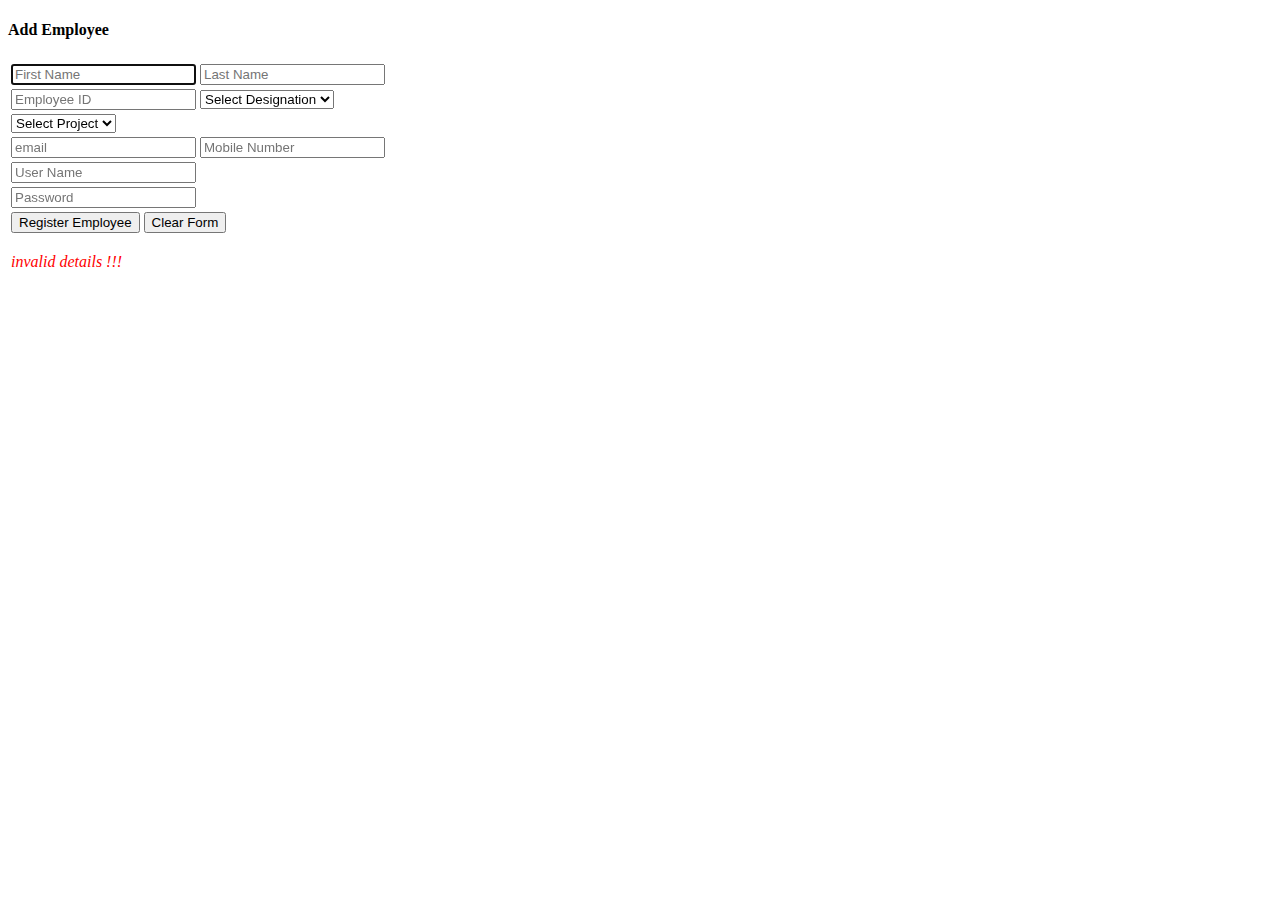
==== elmSystem-Angular2/src/Admin/addEmp.component.html @ 991a38ff "added the source file of angular2" ====
<!DOCTYPE html>
<html lang="en">
<head>
    <meta charset="UTF-8">
</head>
<body>
<h4> Add Employee</h4>
<div class="Form">
<form [formGroup]= "empForm" (ngSubmit)="addEmp()">
  <table class="table">

    <tr>
      <td>
        <input  type="text"  #Fname required class="form-control" formControlName="firstName" placeholder="First Name" required autofocus>
      </td>
      <!--<div [hidden]="Fname.valid" class="alert alert-danger">please enter name</div>-->
      <td>
        <input id="lname" type="text" #LName class="form-control" formControlName="lastName" placeholder="Last Name" required autofocus>
      </td>
    </tr>

    <tr>
      <td><input id="eid" type="text"  class="form-control" formControlName="empID" placeholder="Employee ID" required autofocus></td>
      <td>

        <select class="form-control" formControlName="designation" id="designation">
          <option selected disabled>Select Designation</option>
          <option value="employee">Employee</option>
          <option value="PM">Project Manager</option>
          <option value="TL">Team Leader</option>
        </select>

      </td>
    </tr>
    <tr>
      <td>
        <!--<select class="selectpicker">-->
          <!--<option>Mustard</option>-->
          <!--<option>Ketchup</option>-->
          <!--<option>Relish</option>-->
        <!--</select>-->

        <select class="selectpicker" class="form-control" formControlName="project" id="sel1">
          <option selected disabled>Select Project</option>
          <option value="orbipay">Orbipay</option>
          <option value="hsbc">HSBC</option>
          <option value="payelite">PayElite</option>
        </select>
      </td>
    </tr>

    <tr>
      <td>
        <input type="email" class="form-control"  formControlName="email" placeholder="email">
      </td>
      <td>
        <input type="text" class="form-control" id="mobile"  formControlName="mobileNumber" placeholder="Mobile Number">
      </td>
    </tr>


    <tr>
      <td>
        <input type="text" class="form-control"  formControlName="userName" placeholder="User Name">
      </td>
    </tr>
    <tr>
      <td>
        <input type="password" class="form-control"   formControlName="password" placeholder="Password">
      </td>
      <!--<td>-->
        <!--<input type="password" class="form-control" id="passwd2"  formControlName="password2" placeholder="Confirm Password">-->
      <!--</td>-->
    </tr>


    <tr>
      <td colspan="2">
        <button type="submit" class="btn btn-lg btn-primary">Register Employee</button>
        <button type="reset" class="btn btn-lg btn-primary">Clear Form</button>
      </td>
    </tr>
    <tr>
      <td colspan="2">
        <p *ngIf="(responseToAdd==false)" style="color: red;font-family:KacstOffice;font-style: italic">invalid details !!!</p>
      </td>
    </tr>
  </table>

</form>

</div>
</body>
</html>
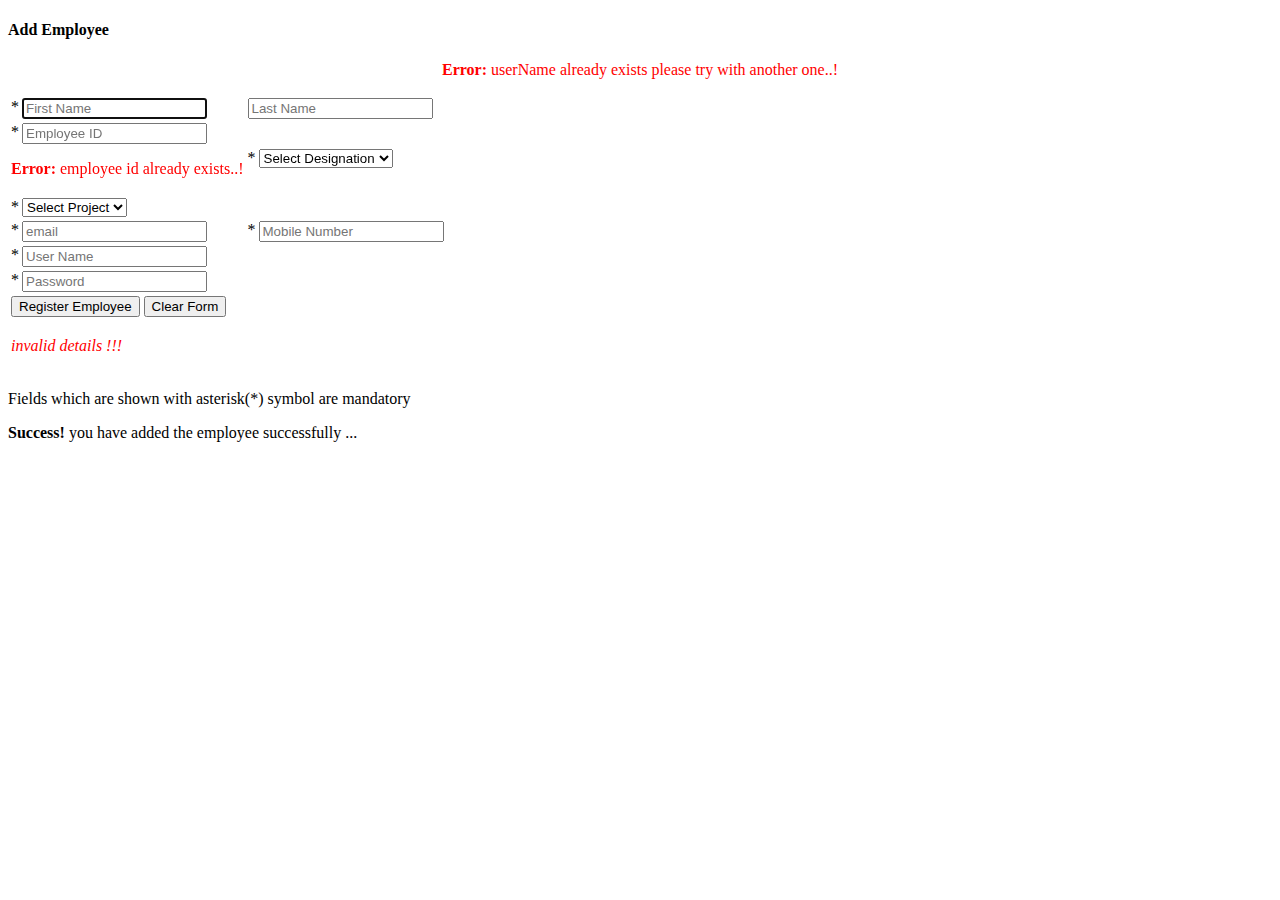
==== commit e5f4ab4b: "restricted the date feild in apply leave" ====
--- a/elmSystem-Angular2/src/Admin/addEmp.component.html
+++ b/elmSystem-Angular2/src/Admin/addEmp.component.html
@@ -11,19 +11,25 @@
 
     <tr>
       <td>
+        <span style="float: left;margin-right: 3px">*</span>
         <input  type="text"  #Fname required class="form-control" formControlName="firstName" placeholder="First Name" required autofocus>
       </td>
+
       <!--<div [hidden]="Fname.valid" class="alert alert-danger">please enter name</div>-->
       <td>
-        <input id="lname" type="text" #LName class="form-control" formControlName="lastName" placeholder="Last Name" required autofocus>
+        <input id="lname" type="text" #LName class="form-control" formControlName="lastName" placeholder="Last Name"  autofocus>
       </td>
     </tr>
+    <tr>
+      <td>
+        <span style="float: left;margin-right: 3px">*</span>
+        <input id="eid" type="text"  class="form-control" formControlName="empID" #employee_id   (blur)="checkEmpIdValidity(employee_id.value)" placeholder="Employee ID" required maxlength="5" autofocus>
+      <p *ngIf="isEmpIdValid === false" style="color: red;text-align: center"><strong>Error:</strong> employee id already exists..!</p>
+      </td>
 
-    <tr>
-      <td><input id="eid" type="text"  class="form-control" formControlName="empID" placeholder="Employee ID" required autofocus></td>
       <td>
-
-        <select class="form-control" formControlName="designation" id="designation">
+        <span style="float: left;margin-right: 3px">*</span>
+        <select class="form-control" formControlName="designation" id="designation" required>
           <option selected disabled>Select Designation</option>
           <option value="employee">Employee</option>
           <option value="PM">Project Manager</option>
@@ -34,13 +40,8 @@
     </tr>
     <tr>
       <td>
-        <!--<select class="selectpicker">-->
-          <!--<option>Mustard</option>-->
-          <!--<option>Ketchup</option>-->
-          <!--<option>Relish</option>-->
-        <!--</select>-->
-
-        <select class="selectpicker" class="form-control" formControlName="project" id="sel1">
+        <span style="float: left;margin-right: 3px">*</span>
+        <select class="selectpicker" class="form-control" formControlName="project" id="sel1" required>
           <option selected disabled>Select Project</option>
           <option value="orbipay">Orbipay</option>
           <option value="hsbc">HSBC</option>
@@ -51,22 +52,25 @@
 
     <tr>
       <td>
-        <input type="email" class="form-control"  formControlName="email" placeholder="email">
+        <span style="float: left;margin-right: 3px">*</span>
+        <input type="email" class="form-control" #email  formControlName="email" required  placeholder="email">
       </td>
       <td>
-        <input type="text" class="form-control" id="mobile"  formControlName="mobileNumber" placeholder="Mobile Number">
-      </td>
-    </tr>
-
-
-    <tr>
-      <td>
-        <input type="text" class="form-control"  formControlName="userName" placeholder="User Name">
+        <span style="float: left;margin-right: 3px">*</span>
+        <input type="number" class="form-control" id="mobile" required formControlName="mobileNumber" placeholder="Mobile Number">
       </td>
     </tr>
     <tr>
       <td>
-        <input type="password" class="form-control"   formControlName="password" placeholder="Password">
+        <span style="float: left;margin-right: 3px">*</span>
+        <input type="text" class="form-control" #userName   (blur)="checkUserNameValidity(userName.value)"  formControlName="userName" required placeholder="User Name">
+      </td>
+    </tr>
+    <p *ngIf="isUserNameValid === false" style="color: red;text-align: center"><strong>Error:</strong> userName already exists please try with another one..!</p>
+    <tr>
+      <td>
+        <span style="float: left;margin-right: 3px">*</span>
+        <input type="password" class="form-control"   formControlName="password" required placeholder="Password">
       </td>
       <!--<td>-->
         <!--<input type="password" class="form-control" id="passwd2"  formControlName="password2" placeholder="Confirm Password">-->
@@ -76,7 +80,7 @@
 
     <tr>
       <td colspan="2">
-        <button type="submit" class="btn btn-lg btn-primary">Register Employee</button>
+        <button type="submit" [disabled]="!empForm.valid || !(email.value.match('@'&&'.com')) || isEmpIdValid === false || isUserNameValid === false" class="btn btn-lg btn-primary">Register Employee</button>
         <button type="reset" class="btn btn-lg btn-primary">Clear Form</button>
       </td>
     </tr>
@@ -90,5 +94,11 @@
 </form>
 
 </div>
+<div class="container">
+  <p> Fields which are shown with asterisk(*) symbol are mandatory</p>
+</div>
+<div style="margin-top: " class="alert alert-success" *ngIf=" responseToAdd === true">
+  <strong>Success!</strong> you have added the employee successfully ...
+</div>
 </body>
 </html>
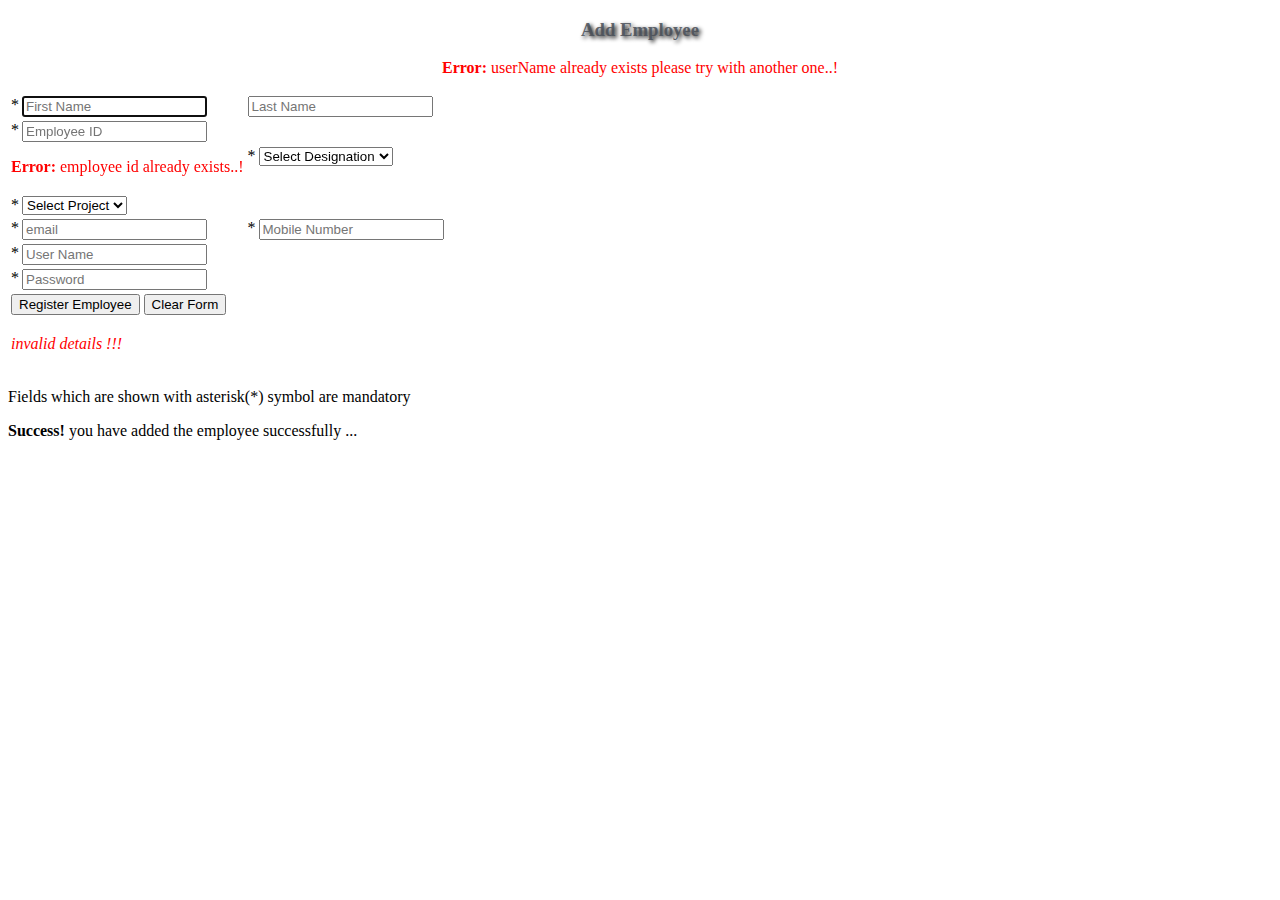
==== commit 42b36918: "added the angular code with modified version supporting refresh" ====
--- a/elmSystem-Angular2/src/Admin/addEmp.component.html
+++ b/elmSystem-Angular2/src/Admin/addEmp.component.html
@@ -4,7 +4,7 @@
     <meta charset="UTF-8">
 </head>
 <body>
-<h4> Add Employee</h4>
+<h3 style="text-align: center;color: rgba(72,78,87,0.86);text-shadow: 2px 2px 4px #000000"><strong> Add Employee </strong></h3>
 <div class="Form">
 <form [formGroup]= "empForm" (ngSubmit)="addEmp()">
   <table class="table">
